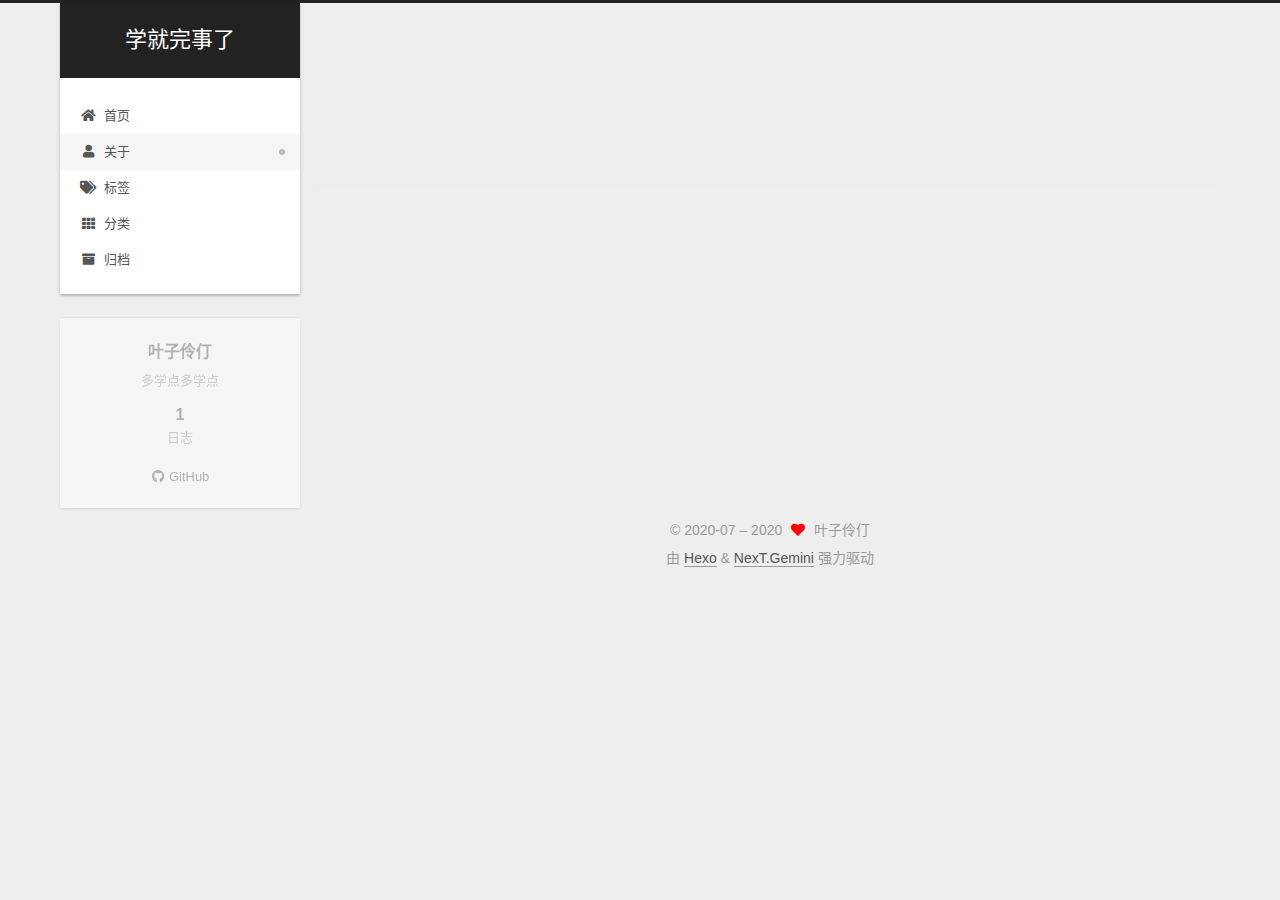
==== about/index.html @ b2619070 "Site updated: 2020-07-14 06:55:10" ====
<!DOCTYPE html>
<html lang="zh-CN">
<head>
  <meta charset="UTF-8">
<meta name="viewport" content="width=device-width, initial-scale=1, maximum-scale=2">
<meta name="theme-color" content="#222">
<meta name="generator" content="Hexo 4.2.1">
  <link rel="apple-touch-icon" sizes="180x180" href="/images/apple-touch-icon-next.png">
  <link rel="icon" type="image/png" sizes="32x32" href="/images/favicon-32x32-next.png">
  <link rel="icon" type="image/png" sizes="16x16" href="/images/favicon-16x16-next.png">
  <link rel="mask-icon" href="/images/logo.svg" color="#222">

<link rel="stylesheet" href="/css/main.css">


<link rel="stylesheet" href="/lib/font-awesome/css/all.min.css">
  <link rel="stylesheet" href="/lib/pace/pace-theme-minimal.min.css">
  <script src="/lib/pace/pace.min.js"></script>

<script id="hexo-configurations">
    var NexT = window.NexT || {};
    var CONFIG = {"hostname":"yoursite.com","root":"/","scheme":"Gemini","version":"7.8.0","exturl":false,"sidebar":{"position":"left","display":"post","padding":18,"offset":12,"onmobile":false},"copycode":{"enable":false,"show_result":false,"style":null},"back2top":{"enable":true,"sidebar":false,"scrollpercent":false},"bookmark":{"enable":false,"color":"#222","save":"auto"},"fancybox":false,"mediumzoom":false,"lazyload":false,"pangu":false,"comments":{"style":"tabs","active":null,"storage":true,"lazyload":false,"nav":null},"algolia":{"hits":{"per_page":10},"labels":{"input_placeholder":"Search for Posts","hits_empty":"We didn't find any results for the search: ${query}","hits_stats":"${hits} results found in ${time} ms"}},"localsearch":{"enable":false,"trigger":"auto","top_n_per_article":1,"unescape":false,"preload":false},"motion":{"enable":true,"async":false,"transition":{"post_block":"fadeIn","post_header":"slideDownIn","post_body":"slideDownIn","coll_header":"slideLeftIn","sidebar":"slideUpIn"}}};
  </script>

  <meta name="description" content="多学点多学点">
<meta property="og:type" content="website">
<meta property="og:title" content="关于">
<meta property="og:url" content="http://yoursite.com/about/index.html">
<meta property="og:site_name" content="学就完事了">
<meta property="og:description" content="多学点多学点">
<meta property="og:locale" content="zh_CN">
<meta property="article:published_time" content="2020-07-13T14:37:42.000Z">
<meta property="article:modified_time" content="2020-07-13T14:40:16.550Z">
<meta property="article:author" content="叶子伶仃">
<meta name="twitter:card" content="summary">

<link rel="canonical" href="http://yoursite.com/about/">


<script id="page-configurations">
  // https://hexo.io/docs/variables.html
  CONFIG.page = {
    sidebar: "",
    isHome : false,
    isPost : false,
    lang   : 'zh-CN'
  };
</script>

  <title>关于 | 学就完事了
</title>
  






  <noscript>
  <style>
  .use-motion .brand,
  .use-motion .menu-item,
  .sidebar-inner,
  .use-motion .post-block,
  .use-motion .pagination,
  .use-motion .comments,
  .use-motion .post-header,
  .use-motion .post-body,
  .use-motion .collection-header { opacity: initial; }

  .use-motion .site-title,
  .use-motion .site-subtitle {
    opacity: initial;
    top: initial;
  }

  .use-motion .logo-line-before i { left: initial; }
  .use-motion .logo-line-after i { right: initial; }
  </style>
</noscript>

</head>

<body itemscope itemtype="http://schema.org/WebPage">
  <div class="container use-motion">
    <div class="headband"></div>

    <header class="header" itemscope itemtype="http://schema.org/WPHeader">
      <div class="header-inner"><div class="site-brand-container">
  <div class="site-nav-toggle">
    <div class="toggle" aria-label="切换导航栏">
      <span class="toggle-line toggle-line-first"></span>
      <span class="toggle-line toggle-line-middle"></span>
      <span class="toggle-line toggle-line-last"></span>
    </div>
  </div>

  <div class="site-meta">

    <a href="/" class="brand" rel="start">
      <span class="logo-line-before"><i></i></span>
      <h1 class="site-title">学就完事了</h1>
      <span class="logo-line-after"><i></i></span>
    </a>
  </div>

  <div class="site-nav-right">
    <div class="toggle popup-trigger">
    </div>
  </div>
</div>




<nav class="site-nav">
  <ul id="menu" class="main-menu menu">
        <li class="menu-item menu-item-home">

    <a href="/" rel="section"><i class="fa fa-home fa-fw"></i>首页</a>

  </li>
        <li class="menu-item menu-item-about">

    <a href="/about/" rel="section"><i class="fa fa-user fa-fw"></i>关于</a>

  </li>
        <li class="menu-item menu-item-tags">

    <a href="/tags/" rel="section"><i class="fa fa-tags fa-fw"></i>标签</a>

  </li>
        <li class="menu-item menu-item-categories">

    <a href="/categories/" rel="section"><i class="fa fa-th fa-fw"></i>分类</a>

  </li>
        <li class="menu-item menu-item-archives">

    <a href="/archives/" rel="section"><i class="fa fa-archive fa-fw"></i>归档</a>

  </li>
  </ul>
</nav>




</div>
    </header>

    
  <div class="back-to-top">
    <i class="fa fa-arrow-up"></i>
    <span>0%</span>
  </div>


    <main class="main">
      <div class="main-inner">
        <div class="content-wrap">
          
  
  

          <div class="content page posts-expand">
            

    
    
    
    <div class="post-block" lang="zh-CN">
      <header class="post-header">

<h1 class="post-title" itemprop="name headline">关于
</h1>

<div class="post-meta">
  

</div>

</header>

      
      
      
      <div class="post-body">
          
      </div>
      
      
      
    </div>
    

    
    
    


          </div>
          

<script>
  window.addEventListener('tabs:register', () => {
    let { activeClass } = CONFIG.comments;
    if (CONFIG.comments.storage) {
      activeClass = localStorage.getItem('comments_active') || activeClass;
    }
    if (activeClass) {
      let activeTab = document.querySelector(`a[href="#comment-${activeClass}"]`);
      if (activeTab) {
        activeTab.click();
      }
    }
  });
  if (CONFIG.comments.storage) {
    window.addEventListener('tabs:click', event => {
      if (!event.target.matches('.tabs-comment .tab-content .tab-pane')) return;
      let commentClass = event.target.classList[1];
      localStorage.setItem('comments_active', commentClass);
    });
  }
</script>

        </div>
          
  
  <div class="toggle sidebar-toggle">
    <span class="toggle-line toggle-line-first"></span>
    <span class="toggle-line toggle-line-middle"></span>
    <span class="toggle-line toggle-line-last"></span>
  </div>

  <aside class="sidebar">
    <div class="sidebar-inner">

      <ul class="sidebar-nav motion-element">
        <li class="sidebar-nav-toc">
          文章目录
        </li>
        <li class="sidebar-nav-overview">
          站点概览
        </li>
      </ul>

      <!--noindex-->
      <div class="post-toc-wrap sidebar-panel">
      </div>
      <!--/noindex-->

      <div class="site-overview-wrap sidebar-panel">
        <div class="site-author motion-element" itemprop="author" itemscope itemtype="http://schema.org/Person">
  <p class="site-author-name" itemprop="name">叶子伶仃</p>
  <div class="site-description" itemprop="description">多学点多学点</div>
</div>
<div class="site-state-wrap motion-element">
  <nav class="site-state">
      <div class="site-state-item site-state-posts">
          <a href="/archives/">
        
          <span class="site-state-item-count">1</span>
          <span class="site-state-item-name">日志</span>
        </a>
      </div>
  </nav>
</div>
  <div class="links-of-author motion-element">
      <span class="links-of-author-item">
        <a href="https://github.com/welthou" title="GitHub → https:&#x2F;&#x2F;github.com&#x2F;welthou" rel="noopener" target="_blank"><i class="fab fa-github fa-fw"></i>GitHub</a>
      </span>
  </div>



      </div>

    </div>
  </aside>
  <div id="sidebar-dimmer"></div>


      </div>
    </main>

    <footer class="footer">
      <div class="footer-inner">
        

        

<div class="copyright">
  
  &copy; 2020-07 – 
  <span itemprop="copyrightYear">2020</span>
  <span class="with-love">
    <i class="fa fa-heart"></i>
  </span>
  <span class="author" itemprop="copyrightHolder">叶子伶仃</span>
</div>
  <div class="powered-by">由 <a href="https://hexo.io/" class="theme-link" rel="noopener" target="_blank">Hexo</a> & <a href="https://theme-next.org/" class="theme-link" rel="noopener" target="_blank">NexT.Gemini</a> 强力驱动
  </div>

        








      </div>
    </footer>
  </div>

  
  <script size="300" alpha="0.6" zIndex="-1" src="/lib/canvas-ribbon/canvas-ribbon.js"></script>
  <script src="/lib/anime.min.js"></script>
  <script src="/lib/velocity/velocity.min.js"></script>
  <script src="/lib/velocity/velocity.ui.min.js"></script>

<script src="/js/utils.js"></script>

<script src="/js/motion.js"></script>


<script src="/js/schemes/pisces.js"></script>


<script src="/js/next-boot.js"></script>


  <script defer src="/lib/three/three.min.js"></script>


  















  

  

</body>
</html>
---- css/main.css ----
:root {
  --body-bg-color: #eee;
  --content-bg-color: #fff;
  --card-bg-color: #f5f5f5;
  --text-color: #555;
  --blockquote-color: #666;
  --link-color: #555;
  --link-hover-color: #222;
  --brand-color: #fff;
  --brand-hover-color: #fff;
  --table-row-odd-bg-color: #f9f9f9;
  --table-row-hover-bg-color: #f5f5f5;
  --menu-item-bg-color: #f5f5f5;
  --btn-default-bg: #fff;
  --btn-default-color: #555;
  --btn-default-border-color: #555;
  --btn-default-hover-bg: #222;
  --btn-default-hover-color: #fff;
  --btn-default-hover-border-color: #222;
}
html {
  line-height: 1.15; /* 1 */
  -webkit-text-size-adjust: 100%; /* 2 */
}
body {
  margin: 0;
}
main {
  display: block;
}
h1 {
  font-size: 2em;
  margin: 0.67em 0;
}
hr {
  box-sizing: content-box; /* 1 */
  height: 0; /* 1 */
  overflow: visible; /* 2 */
}
pre {
  font-family: monospace, monospace; /* 1 */
  font-size: 1em; /* 2 */
}
a {
  background: transparent;
}
abbr[title] {
  border-bottom: none; /* 1 */
  text-decoration: underline; /* 2 */
  text-decoration: underline dotted; /* 2 */
}
b,
strong {
  font-weight: bolder;
}
code,
kbd,
samp {
  font-family: monospace, monospace; /* 1 */
  font-size: 1em; /* 2 */
}
small {
  font-size: 80%;
}
sub,
sup {
  font-size: 75%;
  line-height: 0;
  position: relative;
  vertical-align: baseline;
}
sub {
  bottom: -0.25em;
}
sup {
  top: -0.5em;
}
img {
  border-style: none;
}
button,
input,
optgroup,
select,
textarea {
  font-family: inherit; /* 1 */
  font-size: 100%; /* 1 */
  line-height: 1.15; /* 1 */
  margin: 0; /* 2 */
}
button,
input {
/* 1 */
  overflow: visible;
}
button,
select {
/* 1 */
  text-transform: none;
}
button,
[type='button'],
[type='reset'],
[type='submit'] {
  -webkit-appearance: button;
}
button::-moz-focus-inner,
[type='button']::-moz-focus-inner,
[type='reset']::-moz-focus-inner,
[type='submit']::-moz-focus-inner {
  border-style: none;
  padding: 0;
}
button:-moz-focusring,
[type='button']:-moz-focusring,
[type='reset']:-moz-focusring,
[type='submit']:-moz-focusring {
  outline: 1px dotted ButtonText;
}
fieldset {
  padding: 0.35em 0.75em 0.625em;
}
legend {
  box-sizing: border-box; /* 1 */
  color: inherit; /* 2 */
  display: table; /* 1 */
  max-width: 100%; /* 1 */
  padding: 0; /* 3 */
  white-space: normal; /* 1 */
}
progress {
  vertical-align: baseline;
}
textarea {
  overflow: auto;
}
[type='checkbox'],
[type='radio'] {
  box-sizing: border-box; /* 1 */
  padding: 0; /* 2 */
}
[type='number']::-webkit-inner-spin-button,
[type='number']::-webkit-outer-spin-button {
  height: auto;
}
[type='search'] {
  outline-offset: -2px; /* 2 */
  -webkit-appearance: textfield; /* 1 */
}
[type='search']::-webkit-search-decoration {
  -webkit-appearance: none;
}
::-webkit-file-upload-button {
  font: inherit; /* 2 */
  -webkit-appearance: button; /* 1 */
}
details {
  display: block;
}
summary {
  display: list-item;
}
template {
  display: none;
}
[hidden] {
  display: none;
}
::selection {
  background: #262a30;
  color: #eee;
}
html,
body {
  height: 100%;
}
body {
  background: var(--body-bg-color);
  color: var(--text-color);
  font-family: 'Lato', "PingFang SC", "Microsoft YaHei", sans-serif;
  font-size: 1em;
  line-height: 2;
}
@media (max-width: 991px) {
  body {
    padding-left: 0 !important;
    padding-right: 0 !important;
  }
}
h1,
h2,
h3,
h4,
h5,
h6 {
  font-family: 'Lato', "PingFang SC", "Microsoft YaHei", sans-serif;
  font-weight: bold;
  line-height: 1.5;
  margin: 20px 0 15px;
}
h1 {
  font-size: 1.5em;
}
h2 {
  font-size: 1.375em;
}
h3 {
  font-size: 1.25em;
}
h4 {
  font-size: 1.125em;
}
h5 {
  font-size: 1em;
}
h6 {
  font-size: 0.875em;
}
p {
  margin: 0 0 20px 0;
}
a,
span.exturl {
  border-bottom: 1px solid #999;
  color: var(--link-color);
  outline: 0;
  text-decoration: none;
  overflow-wrap: break-word;
  word-wrap: break-word;
  cursor: pointer;
}
a:hover,
span.exturl:hover {
  border-bottom-color: var(--link-hover-color);
  color: var(--link-hover-color);
}
iframe,
img,
video {
  display: block;
  margin-left: auto;
  margin-right: auto;
  max-width: 100%;
}
hr {
  background-image: repeating-linear-gradient(-45deg, #ddd, #ddd 4px, transparent 4px, transparent 8px);
  border: 0;
  height: 3px;
  margin: 40px 0;
}
blockquote {
  border-left: 4px solid #ddd;
  color: var(--blockquote-color);
  margin: 0;
  padding: 0 15px;
}
blockquote cite::before {
  content: '-';
  padding: 0 5px;
}
dt {
  font-weight: bold;
}
dd {
  margin: 0;
  padding: 0;
}
kbd {
  background-color: #f5f5f5;
  background-image: linear-gradient(#eee, #fff, #eee);
  border: 1px solid #ccc;
  border-radius: 0.2em;
  box-shadow: 0.1em 0.1em 0.2em rgba(0,0,0,0.1);
  color: #555;
  font-family: inherit;
  padding: 0.1em 0.3em;
  white-space: nowrap;
}
.table-container {
  overflow: auto;
}
table {
  border-collapse: collapse;
  border-spacing: 0;
  font-size: 0.875em;
  margin: 0 0 20px 0;
  width: 100%;
}
tbody tr:nth-of-type(odd) {
  background: var(--table-row-odd-bg-color);
}
tbody tr:hover {
  background: var(--table-row-hover-bg-color);
}
caption,
th,
td {
  font-weight: normal;
  padding: 8px;
  vertical-align: middle;
}
th,
td {
  border: 1px solid #ddd;
  border-bottom: 3px solid #ddd;
}
th {
  font-weight: 700;
  padding-bottom: 10px;
}
td {
  border-bottom-width: 1px;
}
.btn {
  background: var(--btn-default-bg);
  border: 2px solid var(--btn-default-border-color);
  border-radius: 2px;
  color: var(--btn-default-color);
  display: inline-block;
  font-size: 0.875em;
  line-height: 2;
  padding: 0 20px;
  text-decoration: none;
  transition-property: background-color;
  transition-delay: 0s;
  transition-duration: 0.2s;
  transition-timing-function: ease-in-out;
}
.btn:hover {
  background: var(--btn-default-hover-bg);
  border-color: var(--btn-default-hover-border-color);
  color: var(--btn-default-hover-color);
}
.btn + .btn {
  margin: 0 0 8px 8px;
}
.btn .fa-fw {
  text-align: left;
  width: 1.285714285714286em;
}
.toggle {
  line-height: 0;
}
.toggle .toggle-line {
  background: #fff;
  display: inline-block;
  height: 2px;
  left: 0;
  position: relative;
  top: 0;
  transition: all 0.4s;
  vertical-align: top;
  width: 100%;
}
.toggle .toggle-line:not(:first-child) {
  margin-top: 3px;
}
.toggle.toggle-arrow .toggle-line-first {
  left: 50%;
  top: 2px;
  transform: rotate(45deg);
  width: 50%;
}
.toggle.toggle-arrow .toggle-line-middle {
  left: 2px;
  width: 90%;
}
.toggle.toggle-arrow .toggle-line-last {
  left: 50%;
  top: -2px;
  transform: rotate(-45deg);
  width: 50%;
}
.toggle.toggle-close .toggle-line-first {
  transform: rotate(-45deg);
  top: 5px;
}
.toggle.toggle-close .toggle-line-middle {
  opacity: 0;
}
.toggle.toggle-close .toggle-line-last {
  transform: rotate(45deg);
  top: -5px;
}
.highlight,
pre {
  background: #f7f7f7;
  color: #4d4d4c;
  line-height: 1.6;
  margin: 0 auto 20px;
}
pre,
code {
  font-family: consolas, Menlo, monospace, "PingFang SC", "Microsoft YaHei";
}
code {
  background: #eee;
  border-radius: 3px;
  color: #555;
  padding: 2px 4px;
  overflow-wrap: break-word;
  word-wrap: break-word;
}
.highlight *::selection {
  background: #d6d6d6;
}
.highlight pre {
  border: 0;
  margin: 0;
  padding: 10px 0;
}
.highlight table {
  border: 0;
  margin: 0;
  width: auto;
}
.highlight td {
  border: 0;
  padding: 0;
}
.highlight figcaption {
  background: #eff2f3;
  color: #4d4d4c;
  display: flex;
  font-size: 0.875em;
  justify-content: space-between;
  line-height: 1.2;
  padding: 0.5em;
}
.highlight figcaption a {
  color: #4d4d4c;
}
.highlight figcaption a:hover {
  border-bottom-color: #4d4d4c;
}
.highlight .gutter {
  -moz-user-select: none;
  -ms-user-select: none;
  -webkit-user-select: none;
  user-select: none;
}
.highlight .gutter pre {
  background: #eff2f3;
  color: #869194;
  padding-left: 10px;
  padding-right: 10px;
  text-align: right;
}
.highlight .code pre {
  background: #f7f7f7;
  padding-left: 10px;
  width: 100%;
}
.gist table {
  width: auto;
}
.gist table td {
  border: 0;
}
pre {
  overflow: auto;
  padding: 10px;
}
pre code {
  background: none;
  color: #4d4d4c;
  font-size: 0.875em;
  padding: 0;
  text-shadow: none;
}
pre .deletion {
  background: #fdd;
}
pre .addition {
  background: #dfd;
}
pre .meta {
  color: #eab700;
  -moz-user-select: none;
  -ms-user-select: none;
  -webkit-user-select: none;
  user-select: none;
}
pre .comment {
  color: #8e908c;
}
pre .variable,
pre .attribute,
pre .tag,
pre .name,
pre .regexp,
pre .ruby .constant,
pre .xml .tag .title,
pre .xml .pi,
pre .xml .doctype,
pre .html .doctype,
pre .css .id,
pre .css .class,
pre .css .pseudo {
  color: #c82829;
}
pre .number,
pre .preprocessor,
pre .built_in,
pre .builtin-name,
pre .literal,
pre .params,
pre .constant,
pre .command {
  color: #f5871f;
}
pre .ruby .class .title,
pre .css .rules .attribute,
pre .string,
pre .symbol,
pre .value,
pre .inheritance,
pre .header,
pre .ruby .symbol,
pre .xml .cdata,
pre .special,
pre .formula {
  color: #718c00;
}
pre .title,
pre .css .hexcolor {
  color: #3e999f;
}
pre .function,
pre .python .decorator,
pre .python .title,
pre .ruby .function .title,
pre .ruby .title .keyword,
pre .perl .sub,
pre .javascript .title,
pre .coffeescript .title {
  color: #4271ae;
}
pre .keyword,
pre .javascript .function {
  color: #8959a8;
}
.blockquote-center {
  border-left: none;
  margin: 40px 0;
  padding: 0;
  position: relative;
  text-align: center;
}
.blockquote-center .fa {
  display: block;
  opacity: 0.6;
  position: absolute;
  width: 100%;
}
.blockquote-center .fa-quote-left {
  border-top: 1px solid #ccc;
  text-align: left;
  top: -20px;
}
.blockquote-center .fa-quote-right {
  border-bottom: 1px solid #ccc;
  text-align: right;
  bottom: -20px;
}
.blockquote-center p,
.blockquote-center div {
  text-align: center;
}
.post-body .group-picture img {
  margin: 0 auto;
  padding: 0 3px;
}
.group-picture-row {
  margin-bottom: 6px;
  overflow: hidden;
}
.group-picture-column {
  float: left;
  margin-bottom: 10px;
}
.post-body .label {
  color: #555;
  display: inline;
  padding: 0 2px;
}
.post-body .label.default {
  background: #f0f0f0;
}
.post-body .label.primary {
  background: #efe6f7;
}
.post-body .label.info {
  background: #e5f2f8;
}
.post-body .label.success {
  background: #e7f4e9;
}
.post-body .label.warning {
  background: #fcf6e1;
}
.post-body .label.danger {
  background: #fae8eb;
}
.post-body .tabs {
  margin-bottom: 20px;
}
.post-body .tabs,
.tabs-comment {
  display: block;
  padding-top: 10px;
  position: relative;
}
.post-body .tabs ul.nav-tabs,
.tabs-comment ul.nav-tabs {
  display: flex;
  flex-wrap: wrap;
  margin: 0;
  margin-bottom: -1px;
  padding: 0;
}
@media (max-width: 413px) {
  .post-body .tabs ul.nav-tabs,
  .tabs-comment ul.nav-tabs {
    display: block;
    margin-bottom: 5px;
  }
}
.post-body .tabs ul.nav-tabs li.tab,
.tabs-comment ul.nav-tabs li.tab {
  border-bottom: 1px solid #ddd;
  border-left: 1px solid transparent;
  border-right: 1px solid transparent;
  border-top: 3px solid transparent;
  flex-grow: 1;
  list-style-type: none;
  border-radius: 0 0 0 0;
}
@media (max-width: 413px) {
  .post-body .tabs ul.nav-tabs li.tab,
  .tabs-comment ul.nav-tabs li.tab {
    border-bottom: 1px solid transparent;
    border-left: 3px solid transparent;
    border-right: 1px solid transparent;
    border-top: 1px solid transparent;
  }
}
@media (max-width: 413px) {
  .post-body .tabs ul.nav-tabs li.tab,
  .tabs-comment ul.nav-tabs li.tab {
    border-radius: 0;
  }
}
.post-body .tabs ul.nav-tabs li.tab a,
.tabs-comment ul.nav-tabs li.tab a {
  border-bottom: initial;
  display: block;
  line-height: 1.8;
  outline: 0;
  padding: 0.25em 0.75em;
  text-align: center;
  transition-delay: 0s;
  transition-duration: 0.2s;
  transition-timing-function: ease-out;
}
.post-body .tabs ul.nav-tabs li.tab a i,
.tabs-comment ul.nav-tabs li.tab a i {
  width: 1.285714285714286em;
}
.post-body .tabs ul.nav-tabs li.tab.active,
.tabs-comment ul.nav-tabs li.tab.active {
  border-bottom: 1px solid transparent;
  border-left: 1px solid #ddd;
  border-right: 1px solid #ddd;
  border-top: 3px solid #fc6423;
}
@media (max-width: 413px) {
  .post-body .tabs ul.nav-tabs li.tab.active,
  .tabs-comment ul.nav-tabs li.tab.active {
    border-bottom: 1px solid #ddd;
    border-left: 3px solid #fc6423;
    border-right: 1px solid #ddd;
    border-top: 1px solid #ddd;
  }
}
.post-body .tabs ul.nav-tabs li.tab.active a,
.tabs-comment ul.nav-tabs li.tab.active a {
  color: var(--link-color);
  cursor: default;
}
.post-body .tabs .tab-content .tab-pane,
.tabs-comment .tab-content .tab-pane {
  border: 1px solid #ddd;
  border-top: 0;
  padding: 20px 20px 0 20px;
  border-radius: 0;
}
.post-body .tabs .tab-content .tab-pane:not(.active),
.tabs-comment .tab-content .tab-pane:not(.active) {
  display: none;
}
.post-body .tabs .tab-content .tab-pane.active,
.tabs-comment .tab-content .tab-pane.active {
  display: block;
}
.post-body .tabs .tab-content .tab-pane.active:nth-of-type(1),
.tabs-comment .tab-content .tab-pane.active:nth-of-type(1) {
  border-radius: 0 0 0 0;
}
@media (max-width: 413px) {
  .post-body .tabs .tab-content .tab-pane.active:nth-of-type(1),
  .tabs-comment .tab-content .tab-pane.active:nth-of-type(1) {
    border-radius: 0;
  }
}
.post-body .note {
  border-radius: 3px;
  margin-bottom: 20px;
  padding: 1em;
  position: relative;
  border: 1px solid #eee;
  border-left-width: 5px;
}
.post-body .note h2,
.post-body .note h3,
.post-body .note h4,
.post-body .note h5,
.post-body .note h6 {
  margin-top: 0;
  border-bottom: initial;
  margin-bottom: 0;
  padding-top: 0;
}
.post-body .note p:first-child,
.post-body .note ul:first-child,
.post-body .note ol:first-child,
.post-body .note table:first-child,
.post-body .note pre:first-child,
.post-body .note blockquote:first-child,
.post-body .note img:first-child {
  margin-top: 0;
}
.post-body .note p:last-child,
.post-body .note ul:last-child,
.post-body .note ol:last-child,
.post-body .note table:last-child,
.post-body .note pre:last-child,
.post-body .note blockquote:last-child,
.post-body .note img:last-child {
  margin-bottom: 0;
}
.post-body .note.default {
  border-left-color: #777;
}
.post-body .note.default h2,
.post-body .note.default h3,
.post-body .note.default h4,
.post-body .note.default h5,
.post-body .note.default h6 {
  color: #777;
}
.post-body .note.primary {
  border-left-color: #6f42c1;
}
.post-body .note.primary h2,
.post-body .note.primary h3,
.post-body .note.primary h4,
.post-body .note.primary h5,
.post-body .note.primary h6 {
  color: #6f42c1;
}
.post-body .note.info {
  border-left-color: #428bca;
}
.post-body .note.info h2,
.post-body .note.info h3,
.post-body .note.info h4,
.post-body .note.info h5,
.post-body .note.info h6 {
  color: #428bca;
}
.post-body .note.success {
  border-left-color: #5cb85c;
}
.post-body .note.success h2,
.post-body .note.success h3,
.post-body .note.success h4,
.post-body .note.success h5,
.post-body .note.success h6 {
  color: #5cb85c;
}
.post-body .note.warning {
  border-left-color: #f0ad4e;
}
.post-body .note.warning h2,
.post-body .note.warning h3,
.post-body .note.warning h4,
.post-body .note.warning h5,
.post-body .note.warning h6 {
  color: #f0ad4e;
}
.post-body .note.danger {
  border-left-color: #d9534f;
}
.post-body .note.danger h2,
.post-body .note.danger h3,
.post-body .note.danger h4,
.post-body .note.danger h5,
.post-body .note.danger h6 {
  color: #d9534f;
}
.pagination .prev,
.pagination .next,
.pagination .page-number,
.pagination .space {
  display: inline-block;
  margin: 0 10px;
  padding: 0 11px;
  position: relative;
  top: -1px;
}
@media (max-width: 767px) {
  .pagination .prev,
  .pagination .next,
  .pagination .page-number,
  .pagination .space {
    margin: 0 5px;
  }
}
.pagination {
  border-top: 1px solid #eee;
  margin: 120px 0 0;
  text-align: center;
}
.pagination .prev,
.pagination .next,
.pagination .page-number {
  border-bottom: 0;
  border-top: 1px solid #eee;
  transition-property: border-color;
  transition-delay: 0s;
  transition-duration: 0.2s;
  transition-timing-function: ease-in-out;
}
.pagination .prev:hover,
.pagination .next:hover,
.pagination .page-number:hover {
  border-top-color: #222;
}
.pagination .space {
  margin: 0;
  padding: 0;
}
.pagination .prev {
  margin-left: 0;
}
.pagination .next {
  margin-right: 0;
}
.pagination .page-number.current {
  background: #ccc;
  border-top-color: #ccc;
  color: #fff;
}
@media (max-width: 767px) {
  .pagination {
    border-top: none;
  }
  .pagination .prev,
  .pagination .next,
  .pagination .page-number {
    border-bottom: 1px solid #eee;
    border-top: 0;
    margin-bottom: 10px;
    padding: 0 10px;
  }
  .pagination .prev:hover,
  .pagination .next:hover,
  .pagination .page-number:hover {
    border-bottom-color: #222;
  }
}
.comments {
  margin-top: 60px;
  overflow: hidden;
}
.comment-button-group {
  display: flex;
  flex-wrap: wrap-reverse;
  justify-content: center;
  margin: 1em 0;
}
.comment-button-group .comment-button {
  margin: 0.1em 0.2em;
}
.comment-button-group .comment-button.active {
  background: var(--btn-default-hover-bg);
  border-color: var(--btn-default-hover-border-color);
  color: var(--btn-default-hover-color);
}
.comment-position {
  display: none;
}
.comment-position.active {
  display: block;
}
.tabs-comment {
  background: var(--content-bg-color);
  margin-top: 4em;
  padding-top: 0;
}
.tabs-comment .comments {
  border: 0;
  box-shadow: none;
  margin-top: 0;
  padding-top: 0;
}
.container {
  min-height: 100%;
  position: relative;
}
.main-inner {
  margin: 0 auto;
  width: calc(100% - 20px);
}
@media (min-width: 1200px) {
  .main-inner {
    width: 1160px;
  }
}
@media (min-width: 1600px) {
  .main-inner {
    width: 73%;
  }
}
@media (max-width: 767px) {
  .content-wrap {
    padding: 0 20px;
  }
}
.header {
  background: transparent;
}
.header-inner {
  margin: 0 auto;
  width: calc(100% - 20px);
}
@media (min-width: 1200px) {
  .header-inner {
    width: 1160px;
  }
}
@media (min-width: 1600px) {
  .header-inner {
    width: 73%;
  }
}
.site-brand-container {
  display: flex;
  flex-shrink: 0;
  padding: 0 10px;
}
.headband {
  background: #222;
  height: 3px;
}
.site-meta {
  flex-grow: 1;
  text-align: center;
}
@media (max-width: 767px) {
  .site-meta {
    text-align: center;
  }
}
.brand {
  border-bottom: none;
  color: var(--brand-color);
  display: inline-block;
  line-height: 1.375em;
  padding: 0 40px;
  position: relative;
}
.brand:hover {
  color: var(--brand-hover-color);
}
.site-title {
  font-family: 'Lato', "PingFang SC", "Microsoft YaHei", sans-serif;
  font-size: 1.375em;
  font-weight: normal;
  margin: 0;
}
.site-subtitle {
  color: #ddd;
  font-size: 0.8125em;
  margin: 10px 0;
}
.use-motion .brand {
  opacity: 0;
}
.use-motion .site-title,
.use-motion .site-subtitle,
.use-motion .custom-logo-image {
  opacity: 0;
  position: relative;
  top: -10px;
}
.site-nav-toggle,
.site-nav-right {
  display: none;
}
@media (max-width: 767px) {
  .site-nav-toggle,
  .site-nav-right {
    display: flex;
    flex-direction: column;
    justify-content: center;
  }
}
.site-nav-toggle .toggle,
.site-nav-right .toggle {
  color: var(--text-color);
  padding: 10px;
  width: 22px;
}
.site-nav-toggle .toggle .toggle-line,
.site-nav-right .toggle .toggle-line {
  background: var(--text-color);
  border-radius: 1px;
}
.site-nav {
  display: block;
}
@media (max-width: 767px) {
  .site-nav {
    clear: both;
    display: none;
  }
}
.site-nav.site-nav-on {
  display: block;
}
.menu {
  margin-top: 20px;
  padding-left: 0;
  text-align: center;
}
.menu-item {
  display: inline-block;
  list-style: none;
  margin: 0 10px;
}
@media (max-width: 767px) {
  .menu-item {
    display: block;
    margin-top: 10px;
  }
  .menu-item.menu-item-search {
    display: none;
  }
}
.menu-item a,
.menu-item span.exturl {
  border-bottom: 0;
  display: block;
  font-size: 0.8125em;
  transition-property: border-color;
  transition-delay: 0s;
  transition-duration: 0.2s;
  transition-timing-function: ease-in-out;
}
@media (hover: none) {
  .menu-item a:hover,
  .menu-item span.exturl:hover {
    border-bottom-color: transparent !important;
  }
}
.menu-item .fa,
.menu-item .fab,
.menu-item .far,
.menu-item .fas {
  margin-right: 8px;
}
.menu-item .badge {
  display: inline-block;
  font-weight: bold;
  line-height: 1;
  margin-left: 0.35em;
  margin-top: 0.35em;
  text-align: center;
  white-space: nowrap;
}
@media (max-width: 767px) {
  .menu-item .badge {
    float: right;
    margin-left: 0;
  }
}
.menu-item-active a,
.menu .menu-item a:hover,
.menu .menu-item span.exturl:hover {
  background: var(--menu-item-bg-color);
}
.use-motion .menu-item {
  opacity: 0;
}
.sidebar {
  background: #222;
  bottom: 0;
  box-shadow: inset 0 2px 6px #000;
  position: fixed;
  top: 0;
}
@media (max-width: 991px) {
  .sidebar {
    display: none;
  }
}
.sidebar-inner {
  color: #999;
  padding: 18px 10px;
  text-align: center;
}
.cc-license {
  margin-top: 10px;
  text-align: center;
}
.cc-license .cc-opacity {
  border-bottom: none;
  opacity: 0.7;
}
.cc-license .cc-opacity:hover {
  opacity: 0.9;
}
.cc-license img {
  display: inline-block;
}
.site-author-image {
  border: 1px solid #eee;
  display: block;
  margin: 0 auto;
  max-width: 120px;
  padding: 2px;
  border-radius: 50%;
}
.site-author-name {
  color: var(--text-color);
  font-weight: 600;
  margin: 0;
  text-align: center;
}
.site-description {
  color: #999;
  font-size: 0.8125em;
  margin-top: 0;
  text-align: center;
}
.links-of-author {
  margin-top: 15px;
}
.links-of-author a,
.links-of-author span.exturl {
  border-bottom-color: #555;
  display: inline-block;
  font-size: 0.8125em;
  margin-bottom: 10px;
  margin-right: 10px;
  vertical-align: middle;
}
.links-of-author a::before,
.links-of-author span.exturl::before {
  background: #ff62e2;
  border-radius: 50%;
  content: ' ';
  display: inline-block;
  height: 4px;
  margin-right: 3px;
  vertical-align: middle;
  width: 4px;
}
.sidebar-button {
  margin-top: 15px;
}
.sidebar-button a {
  border: 1px solid #fc6423;
  border-radius: 4px;
  color: #fc6423;
  display: inline-block;
  padding: 0 15px;
}
.sidebar-button a .fa,
.sidebar-button a .fab,
.sidebar-button a .far,
.sidebar-button a .fas {
  margin-right: 5px;
}
.sidebar-button a:hover {
  background: #fc6423;
  border: 1px solid #fc6423;
  color: #fff;
}
.sidebar-button a:hover .fa,
.sidebar-button a:hover .fab,
.sidebar-button a:hover .far,
.sidebar-button a:hover .fas {
  color: #fff;
}
.links-of-blogroll {
  font-size: 0.8125em;
  margin-top: 10px;
}
.links-of-blogroll-title {
  font-size: 0.875em;
  font-weight: 600;
  margin-top: 0;
}
.links-of-blogroll-list {
  list-style: none;
  margin: 0;
  padding: 0;
}
#sidebar-dimmer {
  display: none;
}
@media (max-width: 767px) {
  #sidebar-dimmer {
    background: #000;
    display: block;
    height: 100%;
    left: 100%;
    opacity: 0;
    position: fixed;
    top: 0;
    width: 100%;
    z-index: 1100;
  }
  .sidebar-active + #sidebar-dimmer {
    opacity: 0.7;
    transform: translateX(-100%);
    transition: opacity 0.5s;
  }
}
.sidebar-nav {
  margin: 0;
  padding-bottom: 20px;
  padding-left: 0;
}
.sidebar-nav li {
  border-bottom: 1px solid transparent;
  color: var(--text-color);
  cursor: pointer;
  display: inline-block;
  font-size: 0.875em;
}
.sidebar-nav li.sidebar-nav-overview {
  margin-left: 10px;
}
.sidebar-nav li:hover {
  color: #fc6423;
}
.sidebar-nav .sidebar-nav-active {
  border-bottom-color: #fc6423;
  color: #fc6423;
}
.sidebar-nav .sidebar-nav-active:hover {
  color: #fc6423;
}
.sidebar-panel {
  display: none;
  overflow-x: hidden;
  overflow-y: auto;
}
.sidebar-panel-active {
  display: block;
}
.sidebar-toggle {
  background: #222;
  bottom: 45px;
  cursor: pointer;
  height: 14px;
  left: 30px;
  padding: 5px;
  position: fixed;
  width: 14px;
  z-index: 1300;
}
@media (max-width: 991px) {
  .sidebar-toggle {
    left: 20px;
    opacity: 0.8;
    display: none;
  }
}
.sidebar-toggle:hover .toggle-line {
  background: #fc6423;
}
.post-toc {
  font-size: 0.875em;
}
.post-toc ol {
  list-style: none;
  margin: 0;
  padding: 0 2px 5px 10px;
  text-align: left;
}
.post-toc ol > ol {
  padding-left: 0;
}
.post-toc ol a {
  transition-property: all;
  transition-delay: 0s;
  transition-duration: 0.2s;
  transition-timing-function: ease-in-out;
}
.post-toc .nav-item {
  line-height: 1.8;
  overflow: hidden;
  text-overflow: ellipsis;
  white-space: nowrap;
}
.post-toc .nav .nav-child {
  display: none;
}
.post-toc .nav .active > .nav-child {
  display: block;
}
.post-toc .nav .active-current > .nav-child {
  display: block;
}
.post-toc .nav .active-current > .nav-child > .nav-item {
  display: block;
}
.post-toc .nav .active > a {
  border-bottom-color: #fc6423;
  color: #fc6423;
}
.post-toc .nav .active-current > a {
  color: #fc6423;
}
.post-toc .nav .active-current > a:hover {
  color: #fc6423;
}
.site-state {
  display: flex;
  justify-content: center;
  line-height: 1.4;
  margin-top: 10px;
  overflow: hidden;
  text-align: center;
  white-space: nowrap;
}
.site-state-item {
  padding: 0 15px;
}
.site-state-item:not(:first-child) {
  border-left: 1px solid #eee;
}
.site-state-item a {
  border-bottom: none;
}
.site-state-item-count {
  display: block;
  font-size: 1em;
  font-weight: 600;
  text-align: center;
}
.site-state-item-name {
  color: #999;
  font-size: 0.8125em;
}
.footer {
  color: #999;
  font-size: 0.875em;
  padding: 20px 0;
}
.footer.footer-fixed {
  bottom: 0;
  left: 0;
  position: absolute;
  right: 0;
}
.footer-inner {
  box-sizing: border-box;
  margin: 0 auto;
  text-align: center;
  width: calc(100% - 20px);
}
@media (min-width: 1200px) {
  .footer-inner {
    width: 1160px;
  }
}
@media (min-width: 1600px) {
  .footer-inner {
    width: 73%;
  }
}
.languages {
  display: inline-block;
  font-size: 1.125em;
  position: relative;
}
.languages .lang-select-label span {
  margin: 0 0.5em;
}
.languages .lang-select {
  height: 100%;
  left: 0;
  opacity: 0;
  position: absolute;
  top: 0;
  width: 100%;
}
.with-love {
  color: #ff0000;
  display: inline-block;
  margin: 0 5px;
}
.powered-by,
.theme-info {
  display: inline-block;
}
@-moz-keyframes iconAnimate {
  0%, 100% {
    transform: scale(1);
  }
  10%, 30% {
    transform: scale(0.9);
  }
  20%, 40%, 60%, 80% {
    transform: scale(1.1);
  }
  50%, 70% {
    transform: scale(1.1);
  }
}
@-webkit-keyframes iconAnimate {
  0%, 100% {
    transform: scale(1);
  }
  10%, 30% {
    transform: scale(0.9);
  }
  20%, 40%, 60%, 80% {
    transform: scale(1.1);
  }
  50%, 70% {
    transform: scale(1.1);
  }
}
@-o-keyframes iconAnimate {
  0%, 100% {
    transform: scale(1);
  }
  10%, 30% {
    transform: scale(0.9);
  }
  20%, 40%, 60%, 80% {
    transform: scale(1.1);
  }
  50%, 70% {
    transform: scale(1.1);
  }
}
@keyframes iconAnimate {
  0%, 100% {
    transform: scale(1);
  }
  10%, 30% {
    transform: scale(0.9);
  }
  20%, 40%, 60%, 80% {
    transform: scale(1.1);
  }
  50%, 70% {
    transform: scale(1.1);
  }
}
.back-to-top {
  font-size: 12px;
  text-align: center;
  transition-delay: 0s;
  transition-duration: 0.2s;
  transition-timing-function: ease-in-out;
}
.back-to-top {
  background: #222;
  bottom: -100px;
  box-sizing: border-box;
  color: #fff;
  cursor: pointer;
  left: 30px;
  opacity: 0.6;
  padding: 0 6px;
  position: fixed;
  transition-property: bottom;
  z-index: 1300;
  width: 24px;
}
.back-to-top span {
  display: none;
}
.back-to-top:hover {
  color: #fc6423;
}
.back-to-top.back-to-top-on {
  bottom: 30px;
}
@media (max-width: 991px) {
  .back-to-top {
    left: 20px;
    opacity: 0.8;
  }
}
.post-body {
  font-family: 'Lato', "PingFang SC", "Microsoft YaHei", sans-serif;
  overflow-wrap: break-word;
  word-wrap: break-word;
}
@media (min-width: 1200px) {
  .post-body {
    font-size: 1.125em;
  }
}
.post-body .exturl .fa {
  font-size: 0.875em;
  margin-left: 4px;
}
.post-body .image-caption,
.post-body .figure .caption {
  color: #999;
  font-size: 0.875em;
  font-weight: bold;
  line-height: 1;
  margin: -20px auto 15px;
  text-align: center;
}
.post-sticky-flag {
  display: inline-block;
  transform: rotate(30deg);
}
.post-button {
  margin-top: 40px;
  text-align: center;
}
.use-motion .post-block,
.use-motion .pagination,
.use-motion .comments {
  opacity: 0;
}
.use-motion .post-header {
  opacity: 0;
}
.use-motion .post-body {
  opacity: 0;
}
.use-motion .collection-header {
  opacity: 0;
}
.posts-collapse {
  margin-left: 35px;
  position: relative;
}
@media (max-width: 767px) {
  .posts-collapse {
    margin-left: 0px;
    margin-right: 0px;
  }
}
.posts-collapse .collection-title {
  font-size: 1.125em;
  position: relative;
}
.posts-collapse .collection-title::before {
  background: #999;
  border: 1px solid #fff;
  border-radius: 50%;
  content: ' ';
  height: 10px;
  left: 0;
  margin-left: -6px;
  margin-top: -4px;
  position: absolute;
  top: 50%;
  width: 10px;
}
.posts-collapse .collection-year {
  font-size: 1.5em;
  font-weight: bold;
  margin: 60px 0;
  position: relative;
}
.posts-collapse .collection-year::before {
  background: #bbb;
  border-radius: 50%;
  content: ' ';
  height: 8px;
  left: 0;
  margin-left: -4px;
  margin-top: -4px;
  position: absolute;
  top: 50%;
  width: 8px;
}
.posts-collapse .collection-header {
  display: block;
  margin: 0 0 0 20px;
}
.posts-collapse .collection-header small {
  color: #bbb;
  margin-left: 5px;
}
.posts-collapse .post-header {
  border-bottom: 1px dashed #ccc;
  margin: 30px 0;
  padding-left: 15px;
  position: relative;
  transition-property: border;
  transition-delay: 0s;
  transition-duration: 0.2s;
  transition-timing-function: ease-in-out;
}
.posts-collapse .post-header::before {
  background: #bbb;
  border: 1px solid #fff;
  border-radius: 50%;
  content: ' ';
  height: 6px;
  left: 0;
  margin-left: -4px;
  position: absolute;
  top: 0.75em;
  transition-property: background;
  width: 6px;
  transition-delay: 0s;
  transition-duration: 0.2s;
  transition-timing-function: ease-in-out;
}
.posts-collapse .post-header:hover {
  border-bottom-color: #666;
}
.posts-collapse .post-header:hover::before {
  background: #222;
}
.posts-collapse .post-meta {
  display: inline;
  font-size: 0.75em;
  margin-right: 10px;
}
.posts-collapse .post-title {
  display: inline;
}
.posts-collapse .post-title a,
.posts-collapse .post-title span.exturl {
  border-bottom: none;
  color: var(--link-color);
}
.posts-collapse .post-title .fa-external-link-alt {
  font-size: 0.875em;
  margin-left: 5px;
}
.posts-collapse::before {
  background: #f5f5f5;
  content: ' ';
  height: 100%;
  left: 0;
  margin-left: -2px;
  position: absolute;
  top: 1.25em;
  width: 4px;
}
.post-eof {
  background: #ccc;
  height: 1px;
  margin: 80px auto 60px;
  text-align: center;
  width: 8%;
}
.post-block:last-of-type .post-eof {
  display: none;
}
.content {
  padding-top: 40px;
}
@media (min-width: 992px) {
  .post-body {
    text-align: justify;
  }
}
@media (max-width: 991px) {
  .post-body {
    text-align: justify;
  }
}
.post-body h1,
.post-body h2,
.post-body h3,
.post-body h4,
.post-body h5,
.post-body h6 {
  padding-top: 10px;
}
.post-body h1 .header-anchor,
.post-body h2 .header-anchor,
.post-body h3 .header-anchor,
.post-body h4 .header-anchor,
.post-body h5 .header-anchor,
.post-body h6 .header-anchor {
  border-bottom-style: none;
  color: #ccc;
  float: right;
  margin-left: 10px;
  visibility: hidden;
}
.post-body h1 .header-anchor:hover,
.post-body h2 .header-anchor:hover,
.post-body h3 .header-anchor:hover,
.post-body h4 .header-anchor:hover,
.post-body h5 .header-anchor:hover,
.post-body h6 .header-anchor:hover {
  color: inherit;
}
.post-body h1:hover .header-anchor,
.post-body h2:hover .header-anchor,
.post-body h3:hover .header-anchor,
.post-body h4:hover .header-anchor,
.post-body h5:hover .header-anchor,
.post-body h6:hover .header-anchor {
  visibility: visible;
}
.post-body iframe,
.post-body img,
.post-body video {
  margin-bottom: 20px;
}
.post-body .video-container {
  height: 0;
  margin-bottom: 20px;
  overflow: hidden;
  padding-top: 75%;
  position: relative;
  width: 100%;
}
.post-body .video-container iframe,
.post-body .video-container object,
.post-body .video-container embed {
  height: 100%;
  left: 0;
  margin: 0;
  position: absolute;
  top: 0;
  width: 100%;
}
.post-gallery {
  align-items: center;
  display: grid;
  grid-gap: 10px;
  grid-template-columns: 1fr 1fr 1fr;
  margin-bottom: 20px;
}
@media (max-width: 767px) {
  .post-gallery {
    grid-template-columns: 1fr 1fr;
  }
}
.post-gallery a {
  border: 0;
}
.post-gallery img {
  margin: 0;
}
.posts-expand .post-header {
  font-size: 1.125em;
}
.posts-expand .post-title {
  font-size: 1.5em;
  font-weight: normal;
  margin: initial;
  text-align: center;
  overflow-wrap: break-word;
  word-wrap: break-word;
}
.posts-expand .post-title-link {
  border-bottom: none;
  color: var(--link-color);
  display: inline-block;
  position: relative;
  vertical-align: top;
}
.posts-expand .post-title-link::before {
  background: var(--link-color);
  bottom: 0;
  content: '';
  height: 2px;
  left: 0;
  position: absolute;
  transform: scaleX(0);
  visibility: hidden;
  width: 100%;
  transition-delay: 0s;
  transition-duration: 0.2s;
  transition-timing-function: ease-in-out;
}
.posts-expand .post-title-link:hover::before {
  transform: scaleX(1);
  visibility: visible;
}
.posts-expand .post-title-link .fa-external-link-alt {
  font-size: 0.875em;
  margin-left: 5px;
}
.posts-expand .post-meta {
  color: #999;
  font-family: 'Lato', "PingFang SC", "Microsoft YaHei", sans-serif;
  font-size: 0.75em;
  margin: 3px 0 60px 0;
  text-align: center;
}
.posts-expand .post-meta .post-description {
  font-size: 0.875em;
  margin-top: 2px;
}
.posts-expand .post-meta time {
  border-bottom: 1px dashed #999;
  cursor: pointer;
}
.post-meta .post-meta-item + .post-meta-item::before {
  content: '|';
  margin: 0 0.5em;
}
.post-meta-divider {
  margin: 0 0.5em;
}
.post-meta-item-icon {
  margin-right: 3px;
}
@media (max-width: 991px) {
  .post-meta-item-icon {
    display: inline-block;
  }
}
@media (max-width: 991px) {
  .post-meta-item-text {
    display: none;
  }
}
.post-nav {
  border-top: 1px solid #eee;
  display: flex;
  justify-content: space-between;
  margin-top: 15px;
  padding: 10px 5px 0;
}
.post-nav-item {
  flex: 1;
}
.post-nav-item a {
  border-bottom: none;
  display: block;
  font-size: 0.875em;
  line-height: 1.6;
  position: relative;
}
.post-nav-item a:active {
  top: 2px;
}
.post-nav-item .fa {
  font-size: 0.75em;
}
.post-nav-item:first-child {
  margin-right: 15px;
}
.post-nav-item:first-child .fa {
  margin-right: 5px;
}
.post-nav-item:last-child {
  margin-left: 15px;
  text-align: right;
}
.post-nav-item:last-child .fa {
  margin-left: 5px;
}
.rtl.post-body p,
.rtl.post-body a,
.rtl.post-body h1,
.rtl.post-body h2,
.rtl.post-body h3,
.rtl.post-body h4,
.rtl.post-body h5,
.rtl.post-body h6,
.rtl.post-body li,
.rtl.post-body ul,
.rtl.post-body ol {
  direction: rtl;
  font-family: UKIJ Ekran;
}
.rtl.post-title {
  font-family: UKIJ Ekran;
}
.post-tags {
  margin-top: 40px;
  text-align: center;
}
.post-tags a {
  display: inline-block;
  font-size: 0.8125em;
}
.post-tags a:not(:last-child) {
  margin-right: 10px;
}
.post-widgets {
  border-top: 1px solid #eee;
  margin-top: 15px;
  text-align: center;
}
.wp_rating {
  height: 20px;
  line-height: 20px;
  margin-top: 10px;
  padding-top: 6px;
  text-align: center;
}
.social-like {
  display: flex;
  font-size: 0.875em;
  justify-content: center;
  text-align: center;
}
.reward-container {
  margin: 20px auto;
  padding: 10px 0;
  text-align: center;
  width: 90%;
}
.reward-container button {
  background: transparent;
  border: 1px solid #fc6423;
  border-radius: 0;
  color: #fc6423;
  cursor: pointer;
  line-height: 2;
  outline: 0;
  padding: 0 15px;
  vertical-align: text-top;
}
.reward-container button:hover {
  background: #fc6423;
  border: 1px solid transparent;
  color: #fa9366;
}
#qr {
  padding-top: 20px;
}
#qr a {
  border: 0;
}
#qr img {
  display: inline-block;
  margin: 0.8em 2em 0 2em;
  max-width: 100%;
  width: 180px;
}
#qr p {
  text-align: center;
}
.category-all-page .category-all-title {
  text-align: center;
}
.category-all-page .category-all {
  margin-top: 20px;
}
.category-all-page .category-list {
  list-style: none;
  margin: 0;
  padding: 0;
}
.category-all-page .category-list-item {
  margin: 5px 10px;
}
.category-all-page .category-list-count {
  color: #bbb;
}
.category-all-page .category-list-count::before {
  content: ' (';
  display: inline;
}
.category-all-page .category-list-count::after {
  content: ') ';
  display: inline;
}
.category-all-page .category-list-child {
  padding-left: 10px;
}
.event-list {
  padding: 0;
}
.event-list hr {
  background: #222;
  margin: 20px 0 45px 0;
}
.event-list hr::after {
  background: #222;
  color: #fff;
  content: 'NOW';
  display: inline-block;
  font-weight: bold;
  padding: 0 5px;
  text-align: right;
}
.event-list .event {
  background: #222;
  margin: 20px 0;
  min-height: 40px;
  padding: 15px 0 15px 10px;
}
.event-list .event .event-summary {
  color: #fff;
  margin: 0;
  padding-bottom: 3px;
}
.event-list .event .event-summary::before {
  animation: dot-flash 1s alternate infinite ease-in-out;
  color: #fff;
  content: '\f111';
  display: inline-block;
  font-size: 10px;
  margin-right: 25px;
  vertical-align: middle;
  font-family: 'Font Awesome 5 Free';
  font-weight: 900;
}
.event-list .event .event-relative-time {
  color: #bbb;
  display: inline-block;
  font-size: 12px;
  font-weight: normal;
  padding-left: 12px;
}
.event-list .event .event-details {
  color: #fff;
  display: block;
  line-height: 18px;
  margin-left: 56px;
  padding-bottom: 6px;
  padding-top: 3px;
  text-indent: -24px;
}
.event-list .event .event-details::before {
  color: #fff;
  display: inline-block;
  margin-right: 9px;
  text-align: center;
  text-indent: 0;
  width: 14px;
  font-family: 'Font Awesome 5 Free';
  font-weight: 900;
}
.event-list .event .event-details.event-location::before {
  content: '\f041';
}
.event-list .event .event-details.event-duration::before {
  content: '\f017';
}
.event-list .event-past {
  background: #f5f5f5;
}
.event-list .event-past .event-summary,
.event-list .event-past .event-details {
  color: #bbb;
  opacity: 0.9;
}
.event-list .event-past .event-summary::before,
.event-list .event-past .event-details::before {
  animation: none;
  color: #bbb;
}
@-moz-keyframes dot-flash {
  from {
    opacity: 1;
    transform: scale(1);
  }
  to {
    opacity: 0;
    transform: scale(0.8);
  }
}
@-webkit-keyframes dot-flash {
  from {
    opacity: 1;
    transform: scale(1);
  }
  to {
    opacity: 0;
    transform: scale(0.8);
  }
}
@-o-keyframes dot-flash {
  from {
    opacity: 1;
    transform: scale(1);
  }
  to {
    opacity: 0;
    transform: scale(0.8);
  }
}
@keyframes dot-flash {
  from {
    opacity: 1;
    transform: scale(1);
  }
  to {
    opacity: 0;
    transform: scale(0.8);
  }
}
ul.breadcrumb {
  font-size: 0.75em;
  list-style: none;
  margin: 1em 0;
  padding: 0 2em;
  text-align: center;
}
ul.breadcrumb li {
  display: inline;
}
ul.breadcrumb li + li::before {
  content: '/\00a0';
  font-weight: normal;
  padding: 0.5em;
}
ul.breadcrumb li + li:last-child {
  font-weight: bold;
}
.tag-cloud {
  text-align: center;
}
.tag-cloud a {
  display: inline-block;
  margin: 10px;
}
.tag-cloud a:hover {
  color: var(--link-hover-color) !important;
}
.header {
  margin: 0 auto;
  position: relative;
  width: calc(100% - 20px);
}
@media (min-width: 1200px) {
  .header {
    width: 1160px;
  }
}
@media (min-width: 1600px) {
  .header {
    width: 73%;
  }
}
@media (max-width: 991px) {
  .header {
    width: auto;
  }
}
.header-inner {
  background: var(--content-bg-color);
  border-radius: initial;
  box-shadow: 0 2px 2px 0 rgba(0,0,0,0.12), 0 3px 1px -2px rgba(0,0,0,0.06), 0 1px 5px 0 rgba(0,0,0,0.12);
  overflow: hidden;
  padding: 0;
  position: absolute;
  top: 0;
  width: 240px;
}
@media (min-width: 1200px) {
  .header-inner {
    width: 240px;
  }
}
@media (max-width: 991px) {
  .header-inner {
    border-radius: initial;
    position: relative;
    width: auto;
  }
}
.main-inner {
  align-items: flex-start;
  display: flex;
  justify-content: space-between;
  flex-direction: row-reverse;
}
@media (max-width: 991px) {
  .main-inner {
    width: auto;
  }
}
.content-wrap {
  background: var(--content-bg-color);
  border-radius: initial;
  box-shadow: 0 2px 2px 0 rgba(0,0,0,0.12), 0 3px 1px -2px rgba(0,0,0,0.06), 0 1px 5px 0 rgba(0,0,0,0.12);
  box-sizing: border-box;
  padding: 40px;
  width: calc(100% - 252px);
}
@media (max-width: 991px) {
  .content-wrap {
    border-radius: initial;
    padding: 20px;
    width: 100%;
  }
}
.footer-inner {
  padding-left: 260px;
}
.back-to-top {
  left: auto;
  right: 30px;
}
@media (max-width: 991px) {
  .back-to-top {
    right: 20px;
  }
}
@media (max-width: 991px) {
  .footer-inner {
    padding-left: 0;
    padding-right: 0;
    width: auto;
  }
}
.site-brand-container {
  background: #222;
}
@media (max-width: 991px) {
  .site-brand-container {
    box-shadow: 0 0 16px rgba(0,0,0,0.5);
  }
}
.site-meta {
  padding: 20px 0;
}
.brand {
  padding: 0;
}
.site-subtitle {
  margin: 10px 10px 0;
}
.custom-logo-image {
  margin-top: 20px;
}
@media (max-width: 991px) {
  .custom-logo-image {
    display: none;
  }
}
@media (min-width: 768px) and (max-width: 991px) {
  .site-nav-toggle,
  .site-nav-right {
    display: flex;
    flex-direction: column;
    justify-content: center;
  }
}
.site-nav-toggle .toggle,
.site-nav-right .toggle {
  color: #fff;
}
.site-nav-toggle .toggle .toggle-line,
.site-nav-right .toggle .toggle-line {
  background: #fff;
}
@media (min-width: 768px) and (max-width: 991px) {
  .site-nav {
    display: none;
  }
}
.menu .menu-item {
  display: block;
  margin: 0;
}
.menu .menu-item a,
.menu .menu-item span.exturl {
  padding: 5px 20px;
  position: relative;
  text-align: left;
  transition-property: background-color;
}
@media (max-width: 991px) {
  .menu .menu-item.menu-item-search {
    display: none;
  }
}
.menu .menu-item .badge {
  background: #ccc;
  border-radius: 10px;
  color: #fff;
  float: right;
  padding: 2px 5px;
  text-shadow: 1px 1px 0 rgba(0,0,0,0.1);
  vertical-align: middle;
}
.main-menu .menu-item-active a::after {
  background: #bbb;
  border-radius: 50%;
  content: ' ';
  height: 6px;
  margin-top: -3px;
  position: absolute;
  right: 15px;
  top: 50%;
  width: 6px;
}
.sub-menu {
  background: var(--content-bg-color);
  border-bottom: 1px solid #ddd;
  margin: 0;
  padding: 6px 0;
}
.sub-menu .menu-item {
  display: inline-block;
}
.sub-menu .menu-item a,
.sub-menu .menu-item span.exturl {
  background: transparent;
  margin: 5px 10px;
  padding: initial;
}
.sub-menu .menu-item a:hover,
.sub-menu .menu-item span.exturl:hover {
  background: transparent;
  color: #fc6423;
}
.sub-menu .menu-item-active a {
  border-bottom-color: #fc6423;
  color: #fc6423;
}
.sub-menu .menu-item-active a:hover {
  border-bottom-color: #fc6423;
}
.sidebar {
  background: var(--body-bg-color);
  box-shadow: none;
  margin-top: 100%;
  position: static;
  width: 240px;
}
@media (max-width: 991px) {
  .sidebar {
    display: none;
  }
}
.sidebar-toggle {
  display: none;
}
.sidebar-inner {
  background: var(--content-bg-color);
  border-radius: initial;
  box-shadow: 0 2px 2px 0 rgba(0,0,0,0.12), 0 3px 1px -2px rgba(0,0,0,0.06), 0 1px 5px 0 rgba(0,0,0,0.12), 0 -1px 0.5px 0 rgba(0,0,0,0.09);
  box-sizing: border-box;
  color: var(--text-color);
  width: 240px;
  opacity: 0;
}
.sidebar-inner.affix {
  position: fixed;
  top: 12px;
}
.sidebar-inner.affix-bottom {
  position: absolute;
}
.site-state-item {
  padding: 0 10px;
}
.sidebar-button {
  border-bottom: 1px dotted #ccc;
  border-top: 1px dotted #ccc;
  margin-top: 10px;
  text-align: center;
}
.sidebar-button a {
  border: 0;
  color: #fc6423;
  display: block;
}
.sidebar-button a:hover {
  background: none;
  border: 0;
  color: #e34603;
}
.sidebar-button a:hover .fa,
.sidebar-button a:hover .fab,
.sidebar-button a:hover .far,
.sidebar-button a:hover .fas {
  color: #e34603;
}
.links-of-author {
  display: flex;
  flex-wrap: wrap;
  margin-top: 10px;
  justify-content: center;
}
.links-of-author-item {
  margin: 5px 0 0;
  width: 50%;
}
.links-of-author-item a,
.links-of-author-item span.exturl {
  box-sizing: border-box;
  display: inline-block;
  margin-bottom: 0;
  margin-right: 0;
  max-width: 216px;
  overflow: hidden;
  padding: 0 5px;
  text-overflow: ellipsis;
  white-space: nowrap;
}
.links-of-author-item a,
.links-of-author-item span.exturl {
  border-bottom: none;
  display: block;
  text-decoration: none;
}
.links-of-author-item a::before,
.links-of-author-item span.exturl::before {
  display: none;
}
.links-of-author-item a:hover,
.links-of-author-item span.exturl:hover {
  background: var(--body-bg-color);
  border-radius: 4px;
}
.links-of-author-item .fa,
.links-of-author-item .fab,
.links-of-author-item .far,
.links-of-author-item .fas {
  margin-right: 2px;
}
.links-of-blogroll-item {
  padding: 0;
}
.content-wrap {
  background: initial;
  box-shadow: initial;
  padding: initial;
}
.post-block {
  background: var(--content-bg-color);
  border-radius: initial;
  box-shadow: 0 2px 2px 0 rgba(0,0,0,0.12), 0 3px 1px -2px rgba(0,0,0,0.06), 0 1px 5px 0 rgba(0,0,0,0.12);
  padding: 40px;
}
.post-block + .post-block {
  border-radius: initial;
  box-shadow: 0 2px 2px 0 rgba(0,0,0,0.12), 0 3px 1px -2px rgba(0,0,0,0.06), 0 1px 5px 0 rgba(0,0,0,0.12), 0 -1px 0.5px 0 rgba(0,0,0,0.09);
  margin-top: 12px;
}
.comments {
  background: var(--content-bg-color);
  border-radius: initial;
  box-shadow: 0 2px 2px 0 rgba(0,0,0,0.12), 0 3px 1px -2px rgba(0,0,0,0.06), 0 1px 5px 0 rgba(0,0,0,0.12), 0 -1px 0.5px 0 rgba(0,0,0,0.09);
  margin-top: 12px;
  padding: 40px;
}
.tabs-comment {
  margin-top: 1em;
}
.content {
  padding-top: initial;
}
.post-eof {
  display: none;
}
.pagination {
  background: var(--content-bg-color);
  border-radius: initial;
  border-top: initial;
  box-shadow: 0 2px 2px 0 rgba(0,0,0,0.12), 0 3px 1px -2px rgba(0,0,0,0.06), 0 1px 5px 0 rgba(0,0,0,0.12), 0 -1px 0.5px 0 rgba(0,0,0,0.09);
  margin: 12px 0 0;
  padding: 10px 0 10px;
}
.pagination .prev,
.pagination .next,
.pagination .page-number {
  margin-bottom: initial;
  top: initial;
}
.main {
  padding-bottom: initial;
}
.footer {
  bottom: auto;
}
.sub-menu {
  border-bottom: initial;
  box-shadow: 0 2px 2px 0 rgba(0,0,0,0.12), 0 3px 1px -2px rgba(0,0,0,0.06), 0 1px 5px 0 rgba(0,0,0,0.12);
}
.sub-menu + .content .post-block {
  box-shadow: 0 2px 2px 0 rgba(0,0,0,0.12), 0 3px 1px -2px rgba(0,0,0,0.06), 0 1px 5px 0 rgba(0,0,0,0.12), 0 -1px 0.5px 0 rgba(0,0,0,0.09);
  margin-top: 12px;
}
@media (min-width: 768px) and (max-width: 991px) {
  .sub-menu + .content .post-block {
    margin-top: 10px;
  }
}
@media (max-width: 767px) {
  .sub-menu + .content .post-block {
    margin-top: 8px;
  }
}
.post-body h1,
.post-body h2 {
  border-bottom: 1px solid #eee;
}
.post-body h3 {
  border-bottom: 1px dotted #eee;
}
@media (min-width: 768px) and (max-width: 991px) {
  .content-wrap {
    padding: 10px;
  }
  .posts-expand .post-button {
    margin-top: 20px;
  }
  .post-block {
    border-radius: initial;
    box-shadow: 0 2px 2px 0 rgba(0,0,0,0.12), 0 3px 1px -2px rgba(0,0,0,0.06), 0 1px 5px 0 rgba(0,0,0,0.12), 0 -1px 0.5px 0 rgba(0,0,0,0.09);
    padding: 20px;
  }
  .post-block + .post-block {
    margin-top: 10px;
  }
  .comments {
    margin-top: 10px;
    padding: 10px 20px;
  }
  .pagination {
    margin: 10px 0 0;
  }
}
@media (max-width: 767px) {
  .content-wrap {
    padding: 8px;
  }
  .posts-expand .post-button {
    margin: 12px 0;
  }
  .post-block {
    border-radius: initial;
    box-shadow: 0 2px 2px 0 rgba(0,0,0,0.12), 0 3px 1px -2px rgba(0,0,0,0.06), 0 1px 5px 0 rgba(0,0,0,0.12), 0 -1px 0.5px 0 rgba(0,0,0,0.09);
    min-height: auto;
    padding: 12px;
  }
  .post-block + .post-block {
    margin-top: 8px;
  }
  .comments {
    margin-top: 8px;
    padding: 10px 12px;
  }
  .pagination {
    margin: 8px 0 0;
  }
}
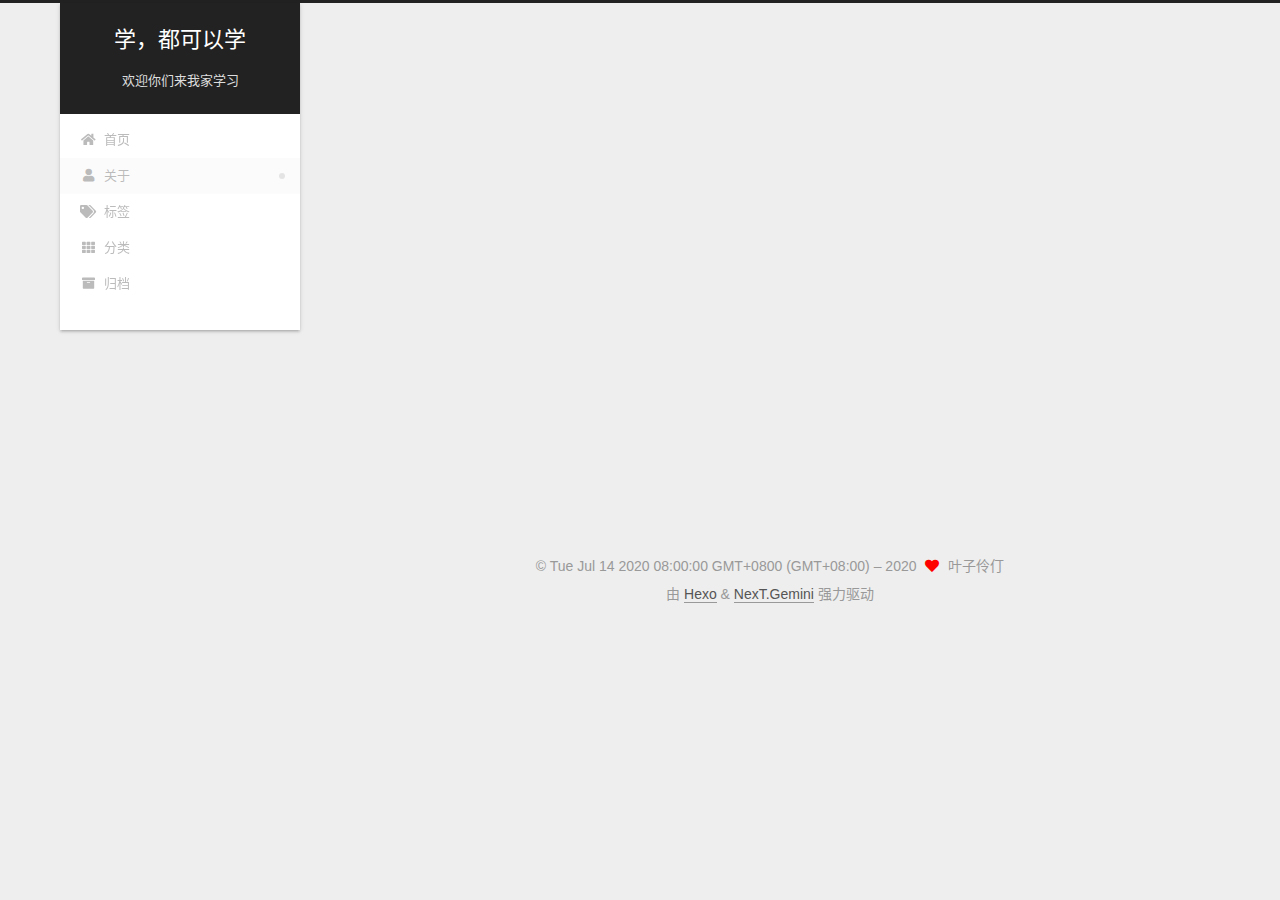
==== commit 731f043c: "Site updated: 2020-07-14 12:38:31" ====
--- a/about/index.html
+++ b/about/index.html
@@ -22,12 +22,12 @@
     var CONFIG = {"hostname":"yoursite.com","root":"/","scheme":"Gemini","version":"7.8.0","exturl":false,"sidebar":{"position":"left","display":"post","padding":18,"offset":12,"onmobile":false},"copycode":{"enable":false,"show_result":false,"style":null},"back2top":{"enable":true,"sidebar":false,"scrollpercent":false},"bookmark":{"enable":false,"color":"#222","save":"auto"},"fancybox":false,"mediumzoom":false,"lazyload":false,"pangu":false,"comments":{"style":"tabs","active":null,"storage":true,"lazyload":false,"nav":null},"algolia":{"hits":{"per_page":10},"labels":{"input_placeholder":"Search for Posts","hits_empty":"We didn't find any results for the search: ${query}","hits_stats":"${hits} results found in ${time} ms"}},"localsearch":{"enable":false,"trigger":"auto","top_n_per_article":1,"unescape":false,"preload":false},"motion":{"enable":true,"async":false,"transition":{"post_block":"fadeIn","post_header":"slideDownIn","post_body":"slideDownIn","coll_header":"slideLeftIn","sidebar":"slideUpIn"}}};
   </script>
 
-  <meta name="description" content="多学点多学点">
+  <meta name="description" content="学累了就直接睡觉，没问题的">
 <meta property="og:type" content="website">
 <meta property="og:title" content="关于">
 <meta property="og:url" content="http://yoursite.com/about/index.html">
-<meta property="og:site_name" content="学就完事了">
-<meta property="og:description" content="多学点多学点">
+<meta property="og:site_name" content="学，都可以学">
+<meta property="og:description" content="学累了就直接睡觉，没问题的">
 <meta property="og:locale" content="zh_CN">
 <meta property="article:published_time" content="2020-07-13T14:37:42.000Z">
 <meta property="article:modified_time" content="2020-07-13T14:40:16.550Z">
@@ -47,7 +47,7 @@
   };
 </script>
 
-  <title>关于 | 学就完事了
+  <title>关于 | 学，都可以学
 </title>
   
 
@@ -99,9 +99,10 @@
 
     <a href="/" class="brand" rel="start">
       <span class="logo-line-before"><i></i></span>
-      <h1 class="site-title">学就完事了</h1>
+      <h1 class="site-title">学，都可以学</h1>
       <span class="logo-line-after"><i></i></span>
     </a>
+      <p class="site-subtitle" itemprop="description">欢迎你们来我家学习</p>
   </div>
 
   <div class="site-nav-right">
@@ -253,7 +254,7 @@
       <div class="site-overview-wrap sidebar-panel">
         <div class="site-author motion-element" itemprop="author" itemscope itemtype="http://schema.org/Person">
   <p class="site-author-name" itemprop="name">叶子伶仃</p>
-  <div class="site-description" itemprop="description">多学点多学点</div>
+  <div class="site-description" itemprop="description">学累了就直接睡觉，没问题的</div>
 </div>
 <div class="site-state-wrap motion-element">
   <nav class="site-state">
@@ -292,7 +293,7 @@
 
 <div class="copyright">
   
-  &copy; 2020-07 – 
+  &copy; Tue Jul 14 2020 08:00:00 GMT+0800 (GMT+08:00) – 
   <span itemprop="copyrightYear">2020</span>
   <span class="with-love">
     <i class="fa fa-heart"></i>
@@ -316,7 +317,6 @@
   </div>
 
   
-  <script size="300" alpha="0.6" zIndex="-1" src="/lib/canvas-ribbon/canvas-ribbon.js"></script>
   <script src="/lib/anime.min.js"></script>
   <script src="/lib/velocity/velocity.min.js"></script>
   <script src="/lib/velocity/velocity.ui.min.js"></script>
--- a/css/main.css
+++ b/css/main.css
@@ -1169,7 +1169,7 @@
 }
 .links-of-author a::before,
 .links-of-author span.exturl::before {
-  background: #ff62e2;
+  background: #58c4a1;
   border-radius: 50%;
   content: ' ';
   display: inline-block;
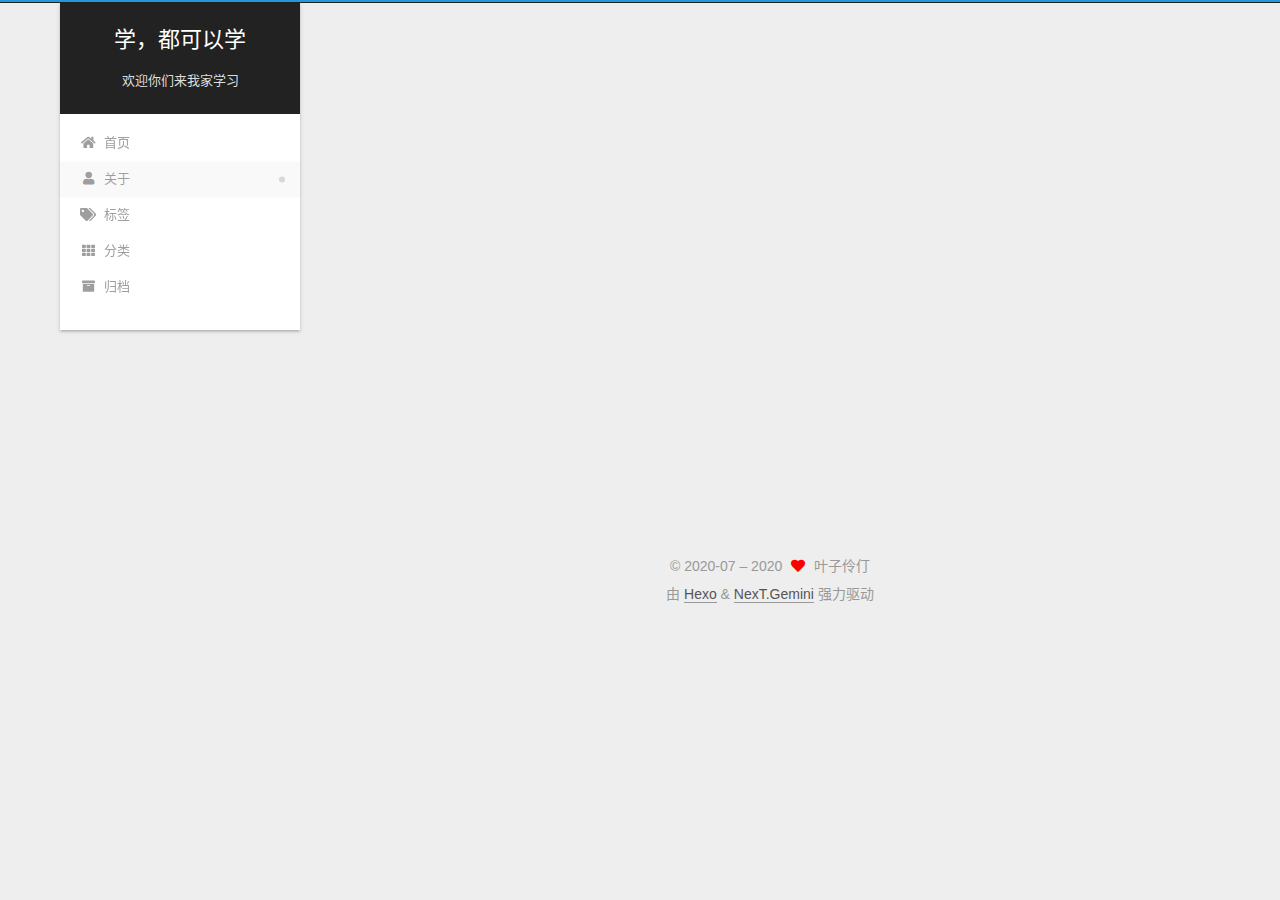
==== commit 1a945cb8: "Site updated: 2020-07-14 12:40:37" ====
--- a/about/index.html
+++ b/about/index.html
@@ -293,7 +293,7 @@
 
 <div class="copyright">
   
-  &copy; Tue Jul 14 2020 08:00:00 GMT+0800 (GMT+08:00) – 
+  &copy; 2020-07 – 
   <span itemprop="copyrightYear">2020</span>
   <span class="with-love">
     <i class="fa fa-heart"></i>
--- a/css/main.css
+++ b/css/main.css
@@ -1169,7 +1169,7 @@
 }
 .links-of-author a::before,
 .links-of-author span.exturl::before {
-  background: #58c4a1;
+  background: #0561c6;
   border-radius: 50%;
   content: ' ';
   display: inline-block;
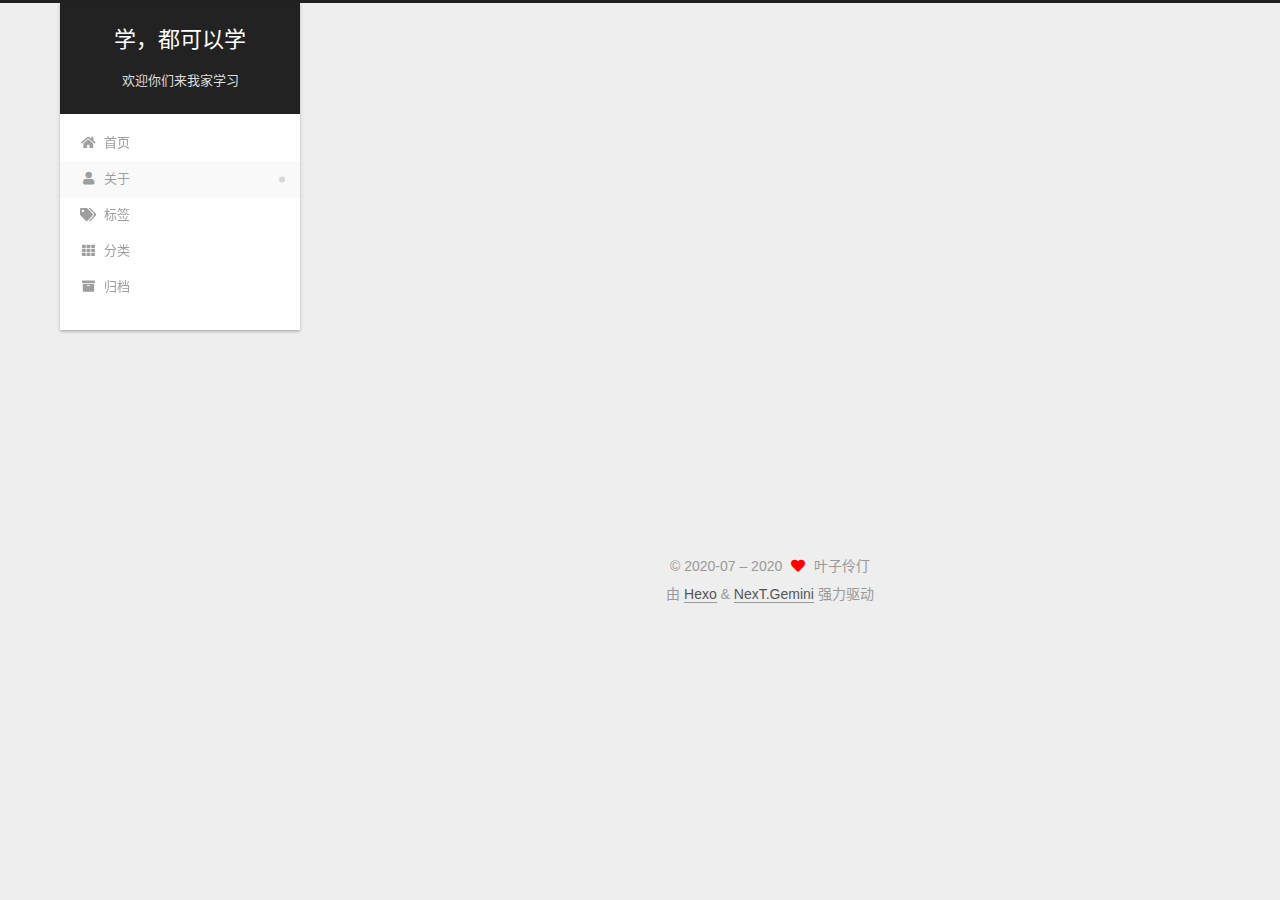
==== commit 9e06d558: "Site updated: 2020-07-14 13:01:53" ====
--- a/about/index.html
+++ b/about/index.html
@@ -261,7 +261,7 @@
       <div class="site-state-item site-state-posts">
           <a href="/archives/">
         
-          <span class="site-state-item-count">1</span>
+          <span class="site-state-item-count">2</span>
           <span class="site-state-item-name">日志</span>
         </a>
       </div>
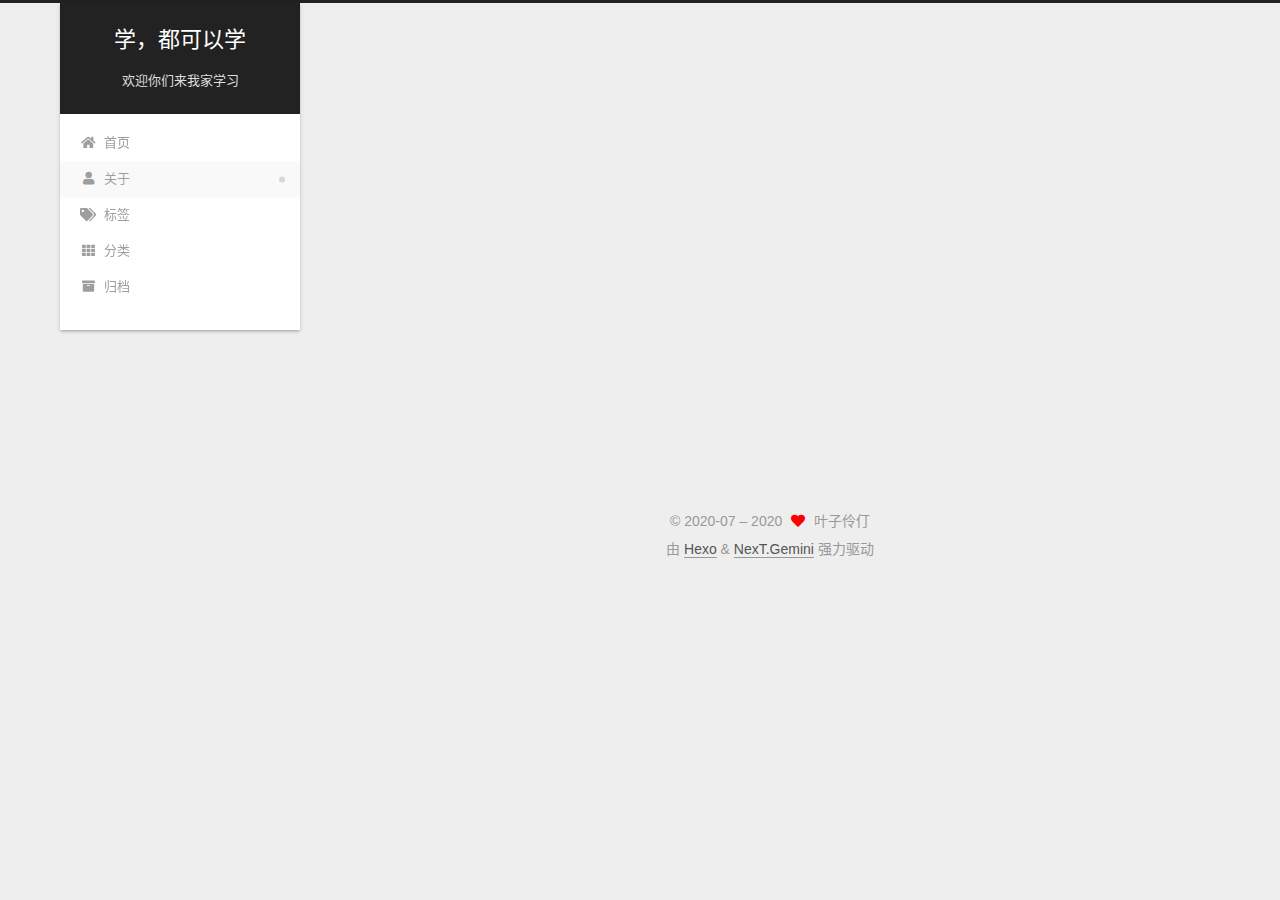
==== commit 0d55e8f3: "Site updated: 2020-07-14 13:34:44" ====
--- a/about/index.html
+++ b/about/index.html
@@ -258,13 +258,6 @@
 </div>
 <div class="site-state-wrap motion-element">
   <nav class="site-state">
-      <div class="site-state-item site-state-posts">
-          <a href="/archives/">
-        
-          <span class="site-state-item-count">2</span>
-          <span class="site-state-item-name">日志</span>
-        </a>
-      </div>
   </nav>
 </div>
   <div class="links-of-author motion-element">
--- a/css/main.css
+++ b/css/main.css
@@ -1169,7 +1169,7 @@
 }
 .links-of-author a::before,
 .links-of-author span.exturl::before {
-  background: #0561c6;
+  background: #411c44;
   border-radius: 50%;
   content: ' ';
   display: inline-block;
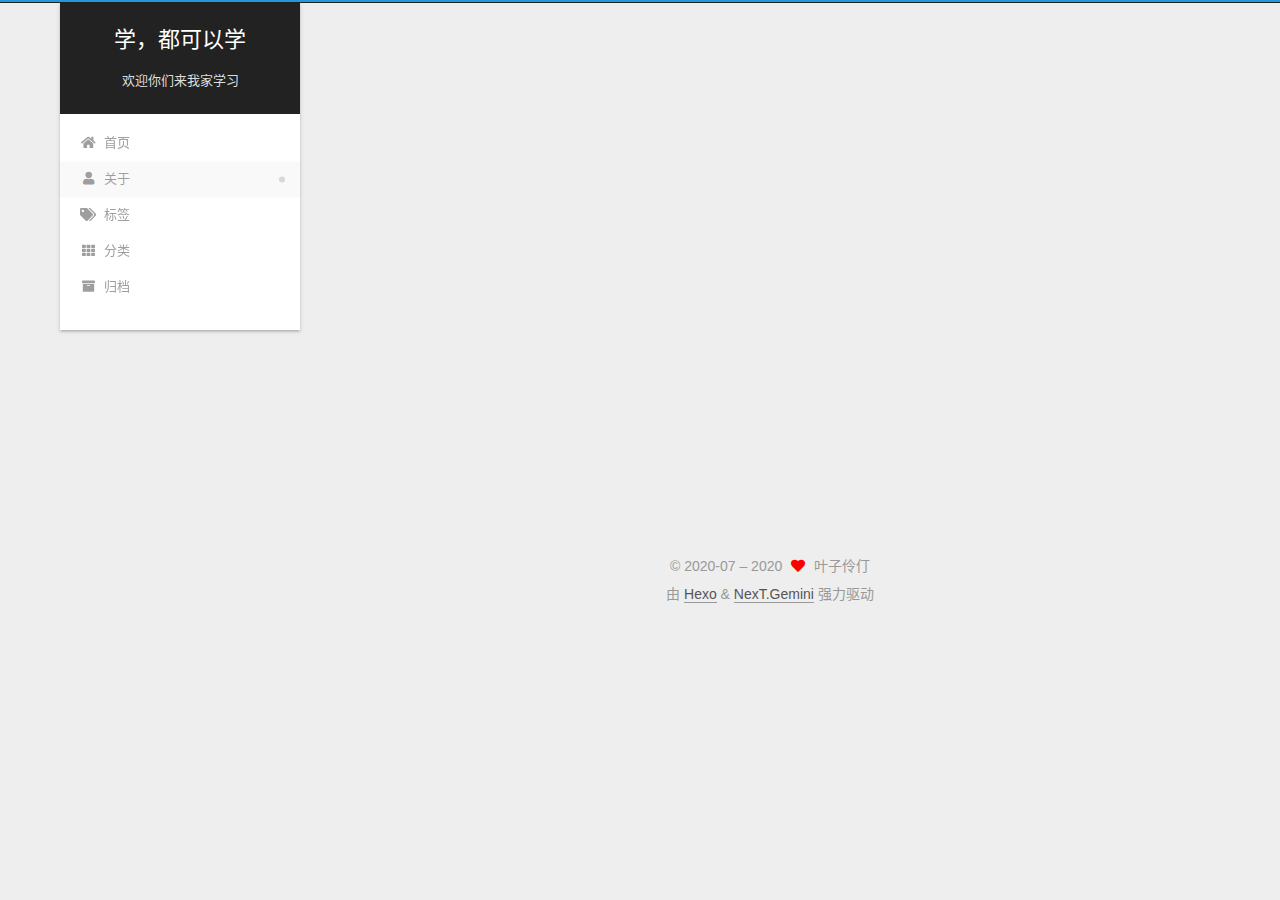
==== commit 8d2734bc: "Site updated: 2020-07-14 13:37:04" ====
--- a/about/index.html
+++ b/about/index.html
@@ -258,6 +258,13 @@
 </div>
 <div class="site-state-wrap motion-element">
   <nav class="site-state">
+      <div class="site-state-item site-state-posts">
+          <a href="/archives/">
+        
+          <span class="site-state-item-count">1</span>
+          <span class="site-state-item-name">日志</span>
+        </a>
+      </div>
   </nav>
 </div>
   <div class="links-of-author motion-element">
